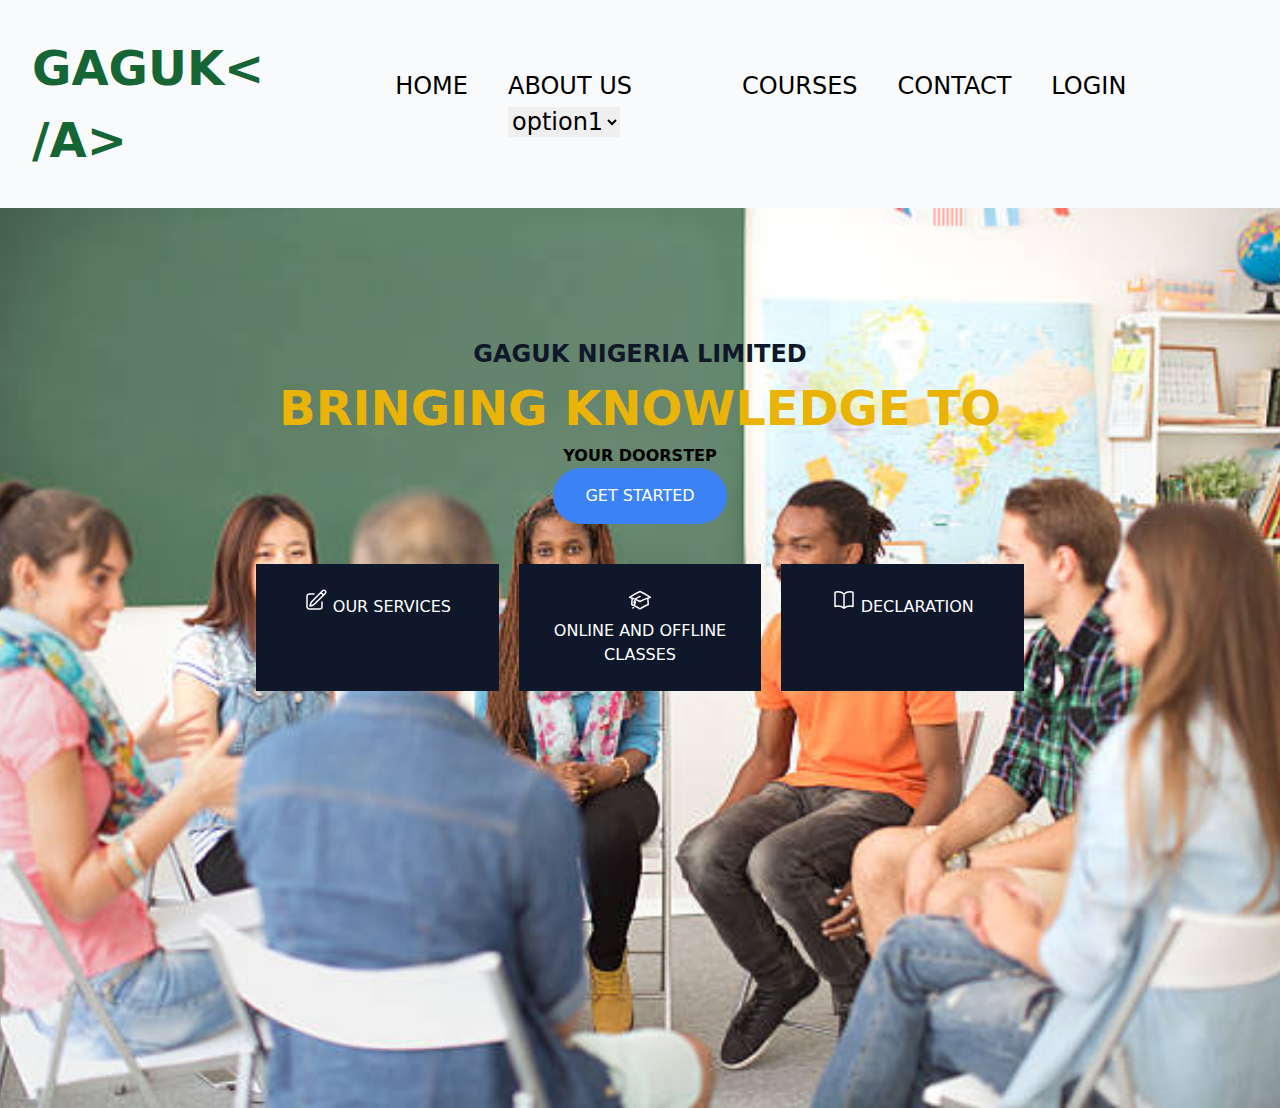
==== src/GAGUK.html @ bdea1887 "my first release of my javascript proj" ====
<!doctype html>
<html lang="en">
  <head>
    <meta charset="UTF-8" />
    <meta name="viewport" content="width=device-width, initial-scale=1.0" />
    <title>GAGUK</title>
    <link rel="stylesheet" href="output.css" />
  </head>
  <body>
    <header class="p-[2em] bg-slate-50">
      <div class="">
        <div class="uppercase flex w-[90%] justify-between items-center">
          <div class="">
            <h1 class="text-[3rem] font-bold text-green-800">
              <a href="">gaguk< /a>
            </h1>
          </div>
          <div>
            <nav class="text-[1.5rem]">
              <ul class="flex space-x-10">
                <li><a href="">Home</a></li>
                <li class="">
                  <a href="">
                    About US
                    <select
                      name="About US"
                      id="About US"
                      class="cursor-pointer"
                    >
                      <option value="option1">option1</option>
                      <option value="option2">option2</option>
                      <option value="option3">option3</option>
                      <option value="option4">option4</option>
                      <option value="option5">option5</option>
                    </select></a
                  >
                </li>
                <li><a href="">Courses</a></li>
                <li><a href="">Contact</a></li>
                <li><a href="">Login</a></li>
              </ul>
            </nav>
          </div>
        </div>
      </div>
    </header>
    <main>
      <div
        class="h-screen bg-cover bg-center uppercase before:bg-blue-900 after:bg-blue-900 text-center"
        style="background-image: url(../imgs/photo.jpg)"
      >
        <div class="w-[80%] m-[0_auto] space-y-10 p-[8em]">
          <div class="">
            <h2 class="text-[1.5rem] font-semibold text-slate-900">
              gaguk nigeria limited
            </h2>
            <div class="">
              <p class="text-[3rem] font-bold text-yellow-500">
                bringing knowledge to
              </p>
              <p class="text-[3r   em] font-bold">your doorstep</p>
            </div>
            <a
              href="#"
              class="inline-block p-[1em_2em] bg-blue-500 text-white rounded-full"
              >get started</a
            >
          </div>
          <div class="flex *:flex-1 gap-5">
            <div class="p-[1.5em] bg-slate-900 text-white *:inline-block">
              <div class="">
                <svg
                  xmlns="http://www.w3.org/2000/svg"
                  fill="none"
                  viewBox="0 0 24 24"
                  stroke-width="1.5"
                  stroke="currentColor"
                  class="size-6"
                >
                  <path
                    stroke-linecap="round"
                    stroke-linejoin="round"
                    d="m16.862 4.487 1.687-1.688a1.875 1.875 0 1 1 2.652 2.652L10.582 16.07a4.5 4.5 0 0 1-1.897 1.13L6 18l.8-2.685a4.5 4.5 0 0 1 1.13-1.897l8.932-8.931Zm0 0L19.5 7.125M18 14v4.75A2.25 2.25 0 0 1 15.75 21H5.25A2.25 2.25 0 0 1 3 18.75V8.25A2.25 2.25 0 0 1 5.25 6H10"
                  />
                </svg>
              </div>
              <p>Our services</p>
            </div>
            <div class="p-[1.5em] bg-slate-900 text-white *:inline-block">
              <div>
                <svg
                  xmlns="http://www.w3.org/2000/svg"
                  fill="none"
                  viewBox="0 0 24 24"
                  stroke-width="1.5"
                  stroke="currentColor"
                  class="size-6"
                >
                  <path
                    stroke-linecap="round"
                    stroke-linejoin="round"
                    d="M4.26 10.147a60.438 60.438 0 0 0-.491 6.347A48.62 48.62 0 0 1 12 20.904a48.62 48.62 0 0 1 8.232-4.41 60.46 60.46 0 0 0-.491-6.347m-15.482 0a50.636 50.636 0 0 0-2.658-.813A59.906 59.906 0 0 1 12 3.493a59.903 59.903 0 0 1 10.399 5.84c-.896.248-1.783.52-2.658.814m-15.482 0A50.717 50.717 0 0 1 12 13.489a50.702 50.702 0 0 1 7.74-3.342M6.75 15a.75.75 0 1 0 0-1.5.75.75 0 0 0 0 1.5Zm0 0v-3.675A55.378 55.378 0 0 1 12 8.443m-7.007 11.55A5.981 5.981 0 0 0 6.75 15.75v-1.5"
                  />
                </svg>
              </div>
              <p>online and offline classes</p>
            </div>
            <div class="p-[1.5em] bg-slate-900 text-white *:inline-block">
              <div>
                <svg
                  xmlns="http://www.w3.org/2000/svg"
                  fill="none"
                  viewBox="0 0 24 24"
                  stroke-width="1.5"
                  stroke="currentColor"
                  class="size-6"
                >
                  <path
                    stroke-linecap="round"
                    stroke-linejoin="round"
                    d="M12 6.042A8.967 8.967 0 0 0 6 3.75c-1.052 0-2.062.18-3 .512v14.25A8.987 8.987 0 0 1 6 18c2.305 0 4.408.867 6 2.292m0-14.25a8.966 8.966 0 0 1 6-2.292c1.052 0 2.062.18 3 .512v14.25A8.987 8.987 0 0 0 18 18a8.967 8.967 0 0 0-6 2.292m0-14.25v14.25"
                  />
                </svg>
              </div>
              <p>declaration</p>
            </div>
          </div>
        </div>
      </div>
    </main>
  </body>
</html>
---- src/output.css ----
/*
! tailwindcss v3.4.4 | MIT License | https://tailwindcss.com
*/

/*
1. Prevent padding and border from affecting element width. (https://github.com/mozdevs/cssremedy/issues/4)
2. Allow adding a border to an element by just adding a border-width. (https://github.com/tailwindcss/tailwindcss/pull/116)
*/

*,
::before,
::after {
  box-sizing: border-box;
  /* 1 */
  border-width: 0;
  /* 2 */
  border-style: solid;
  /* 2 */
  border-color: #e5e7eb;
  /* 2 */
}

::before,
::after {
  --tw-content: '';
}

/*
1. Use a consistent sensible line-height in all browsers.
2. Prevent adjustments of font size after orientation changes in iOS.
3. Use a more readable tab size.
4. Use the user's configured `sans` font-family by default.
5. Use the user's configured `sans` font-feature-settings by default.
6. Use the user's configured `sans` font-variation-settings by default.
7. Disable tap highlights on iOS
*/

html,
:host {
  line-height: 1.5;
  /* 1 */
  -webkit-text-size-adjust: 100%;
  /* 2 */
  -moz-tab-size: 4;
  /* 3 */
  -o-tab-size: 4;
     tab-size: 4;
  /* 3 */
  font-family: ui-sans-serif, system-ui, sans-serif, "Apple Color Emoji", "Segoe UI Emoji", "Segoe UI Symbol", "Noto Color Emoji";
  /* 4 */
  font-feature-settings: normal;
  /* 5 */
  font-variation-settings: normal;
  /* 6 */
  -webkit-tap-highlight-color: transparent;
  /* 7 */
}

/*
1. Remove the margin in all browsers.
2. Inherit line-height from `html` so users can set them as a class directly on the `html` element.
*/

body {
  margin: 0;
  /* 1 */
  line-height: inherit;
  /* 2 */
}

/*
1. Add the correct height in Firefox.
2. Correct the inheritance of border color in Firefox. (https://bugzilla.mozilla.org/show_bug.cgi?id=190655)
3. Ensure horizontal rules are visible by default.
*/

hr {
  height: 0;
  /* 1 */
  color: inherit;
  /* 2 */
  border-top-width: 1px;
  /* 3 */
}

/*
Add the correct text decoration in Chrome, Edge, and Safari.
*/

abbr:where([title]) {
  -webkit-text-decoration: underline dotted;
          text-decoration: underline dotted;
}

/*
Remove the default font size and weight for headings.
*/

h1,
h2,
h3,
h4,
h5,
h6 {
  font-size: inherit;
  font-weight: inherit;
}

/*
Reset links to optimize for opt-in styling instead of opt-out.
*/

a {
  color: inherit;
  text-decoration: inherit;
}

/*
Add the correct font weight in Edge and Safari.
*/

b,
strong {
  font-weight: bolder;
}

/*
1. Use the user's configured `mono` font-family by default.
2. Use the user's configured `mono` font-feature-settings by default.
3. Use the user's configured `mono` font-variation-settings by default.
4. Correct the odd `em` font sizing in all browsers.
*/

code,
kbd,
samp,
pre {
  font-family: ui-monospace, SFMono-Regular, Menlo, Monaco, Consolas, "Liberation Mono", "Courier New", monospace;
  /* 1 */
  font-feature-settings: normal;
  /* 2 */
  font-variation-settings: normal;
  /* 3 */
  font-size: 1em;
  /* 4 */
}

/*
Add the correct font size in all browsers.
*/

small {
  font-size: 80%;
}

/*
Prevent `sub` and `sup` elements from affecting the line height in all browsers.
*/

sub,
sup {
  font-size: 75%;
  line-height: 0;
  position: relative;
  vertical-align: baseline;
}

sub {
  bottom: -0.25em;
}

sup {
  top: -0.5em;
}

/*
1. Remove text indentation from table contents in Chrome and Safari. (https://bugs.chromium.org/p/chromium/issues/detail?id=999088, https://bugs.webkit.org/show_bug.cgi?id=201297)
2. Correct table border color inheritance in all Chrome and Safari. (https://bugs.chromium.org/p/chromium/issues/detail?id=935729, https://bugs.webkit.org/show_bug.cgi?id=195016)
3. Remove gaps between table borders by default.
*/

table {
  text-indent: 0;
  /* 1 */
  border-color: inherit;
  /* 2 */
  border-collapse: collapse;
  /* 3 */
}

/*
1. Change the font styles in all browsers.
2. Remove the margin in Firefox and Safari.
3. Remove default padding in all browsers.
*/

button,
input,
optgroup,
select,
textarea {
  font-family: inherit;
  /* 1 */
  font-feature-settings: inherit;
  /* 1 */
  font-variation-settings: inherit;
  /* 1 */
  font-size: 100%;
  /* 1 */
  font-weight: inherit;
  /* 1 */
  line-height: inherit;
  /* 1 */
  letter-spacing: inherit;
  /* 1 */
  color: inherit;
  /* 1 */
  margin: 0;
  /* 2 */
  padding: 0;
  /* 3 */
}

/*
Remove the inheritance of text transform in Edge and Firefox.
*/

button,
select {
  text-transform: none;
}

/*
1. Correct the inability to style clickable types in iOS and Safari.
2. Remove default button styles.
*/

button,
input:where([type='button']),
input:where([type='reset']),
input:where([type='submit']) {
  -webkit-appearance: button;
  /* 1 */
  background-color: transparent;
  /* 2 */
  background-image: none;
  /* 2 */
}

/*
Use the modern Firefox focus style for all focusable elements.
*/

:-moz-focusring {
  outline: auto;
}

/*
Remove the additional `:invalid` styles in Firefox. (https://github.com/mozilla/gecko-dev/blob/2f9eacd9d3d995c937b4251a5557d95d494c9be1/layout/style/res/forms.css#L728-L737)
*/

:-moz-ui-invalid {
  box-shadow: none;
}

/*
Add the correct vertical alignment in Chrome and Firefox.
*/

progress {
  vertical-align: baseline;
}

/*
Correct the cursor style of increment and decrement buttons in Safari.
*/

::-webkit-inner-spin-button,
::-webkit-outer-spin-button {
  height: auto;
}

/*
1. Correct the odd appearance in Chrome and Safari.
2. Correct the outline style in Safari.
*/

[type='search'] {
  -webkit-appearance: textfield;
  /* 1 */
  outline-offset: -2px;
  /* 2 */
}

/*
Remove the inner padding in Chrome and Safari on macOS.
*/

::-webkit-search-decoration {
  -webkit-appearance: none;
}

/*
1. Correct the inability to style clickable types in iOS and Safari.
2. Change font properties to `inherit` in Safari.
*/

::-webkit-file-upload-button {
  -webkit-appearance: button;
  /* 1 */
  font: inherit;
  /* 2 */
}

/*
Add the correct display in Chrome and Safari.
*/

summary {
  display: list-item;
}

/*
Removes the default spacing and border for appropriate elements.
*/

blockquote,
dl,
dd,
h1,
h2,
h3,
h4,
h5,
h6,
hr,
figure,
p,
pre {
  margin: 0;
}

fieldset {
  margin: 0;
  padding: 0;
}

legend {
  padding: 0;
}

ol,
ul,
menu {
  list-style: none;
  margin: 0;
  padding: 0;
}

/*
Reset default styling for dialogs.
*/

dialog {
  padding: 0;
}

/*
Prevent resizing textareas horizontally by default.
*/

textarea {
  resize: vertical;
}

/*
1. Reset the default placeholder opacity in Firefox. (https://github.com/tailwindlabs/tailwindcss/issues/3300)
2. Set the default placeholder color to the user's configured gray 400 color.
*/

input::-moz-placeholder, textarea::-moz-placeholder {
  opacity: 1;
  /* 1 */
  color: #9ca3af;
  /* 2 */
}

input::placeholder,
textarea::placeholder {
  opacity: 1;
  /* 1 */
  color: #9ca3af;
  /* 2 */
}

/*
Set the default cursor for buttons.
*/

button,
[role="button"] {
  cursor: pointer;
}

/*
Make sure disabled buttons don't get the pointer cursor.
*/

:disabled {
  cursor: default;
}

/*
1. Make replaced elements `display: block` by default. (https://github.com/mozdevs/cssremedy/issues/14)
2. Add `vertical-align: middle` to align replaced elements more sensibly by default. (https://github.com/jensimmons/cssremedy/issues/14#issuecomment-634934210)
   This can trigger a poorly considered lint error in some tools but is included by design.
*/

img,
svg,
video,
canvas,
audio,
iframe,
embed,
object {
  display: block;
  /* 1 */
  vertical-align: middle;
  /* 2 */
}

/*
Constrain images and videos to the parent width and preserve their intrinsic aspect ratio. (https://github.com/mozdevs/cssremedy/issues/14)
*/

img,
video {
  max-width: 100%;
  height: auto;
}

/* Make elements with the HTML hidden attribute stay hidden by default */

[hidden] {
  display: none;
}

*, ::before, ::after {
  --tw-border-spacing-x: 0;
  --tw-border-spacing-y: 0;
  --tw-translate-x: 0;
  --tw-translate-y: 0;
  --tw-rotate: 0;
  --tw-skew-x: 0;
  --tw-skew-y: 0;
  --tw-scale-x: 1;
  --tw-scale-y: 1;
  --tw-pan-x:  ;
  --tw-pan-y:  ;
  --tw-pinch-zoom:  ;
  --tw-scroll-snap-strictness: proximity;
  --tw-gradient-from-position:  ;
  --tw-gradient-via-position:  ;
  --tw-gradient-to-position:  ;
  --tw-ordinal:  ;
  --tw-slashed-zero:  ;
  --tw-numeric-figure:  ;
  --tw-numeric-spacing:  ;
  --tw-numeric-fraction:  ;
  --tw-ring-inset:  ;
  --tw-ring-offset-width: 0px;
  --tw-ring-offset-color: #fff;
  --tw-ring-color: rgb(59 130 246 / 0.5);
  --tw-ring-offset-shadow: 0 0 #0000;
  --tw-ring-shadow: 0 0 #0000;
  --tw-shadow: 0 0 #0000;
  --tw-shadow-colored: 0 0 #0000;
  --tw-blur:  ;
  --tw-brightness:  ;
  --tw-contrast:  ;
  --tw-grayscale:  ;
  --tw-hue-rotate:  ;
  --tw-invert:  ;
  --tw-saturate:  ;
  --tw-sepia:  ;
  --tw-drop-shadow:  ;
  --tw-backdrop-blur:  ;
  --tw-backdrop-brightness:  ;
  --tw-backdrop-contrast:  ;
  --tw-backdrop-grayscale:  ;
  --tw-backdrop-hue-rotate:  ;
  --tw-backdrop-invert:  ;
  --tw-backdrop-opacity:  ;
  --tw-backdrop-saturate:  ;
  --tw-backdrop-sepia:  ;
  --tw-contain-size:  ;
  --tw-contain-layout:  ;
  --tw-contain-paint:  ;
  --tw-contain-style:  ;
}

::backdrop {
  --tw-border-spacing-x: 0;
  --tw-border-spacing-y: 0;
  --tw-translate-x: 0;
  --tw-translate-y: 0;
  --tw-rotate: 0;
  --tw-skew-x: 0;
  --tw-skew-y: 0;
  --tw-scale-x: 1;
  --tw-scale-y: 1;
  --tw-pan-x:  ;
  --tw-pan-y:  ;
  --tw-pinch-zoom:  ;
  --tw-scroll-snap-strictness: proximity;
  --tw-gradient-from-position:  ;
  --tw-gradient-via-position:  ;
  --tw-gradient-to-position:  ;
  --tw-ordinal:  ;
  --tw-slashed-zero:  ;
  --tw-numeric-figure:  ;
  --tw-numeric-spacing:  ;
  --tw-numeric-fraction:  ;
  --tw-ring-inset:  ;
  --tw-ring-offset-width: 0px;
  --tw-ring-offset-color: #fff;
  --tw-ring-color: rgb(59 130 246 / 0.5);
  --tw-ring-offset-shadow: 0 0 #0000;
  --tw-ring-shadow: 0 0 #0000;
  --tw-shadow: 0 0 #0000;
  --tw-shadow-colored: 0 0 #0000;
  --tw-blur:  ;
  --tw-brightness:  ;
  --tw-contrast:  ;
  --tw-grayscale:  ;
  --tw-hue-rotate:  ;
  --tw-invert:  ;
  --tw-saturate:  ;
  --tw-sepia:  ;
  --tw-drop-shadow:  ;
  --tw-backdrop-blur:  ;
  --tw-backdrop-brightness:  ;
  --tw-backdrop-contrast:  ;
  --tw-backdrop-grayscale:  ;
  --tw-backdrop-hue-rotate:  ;
  --tw-backdrop-invert:  ;
  --tw-backdrop-opacity:  ;
  --tw-backdrop-saturate:  ;
  --tw-backdrop-sepia:  ;
  --tw-contain-size:  ;
  --tw-contain-layout:  ;
  --tw-contain-paint:  ;
  --tw-contain-style:  ;
}

.container {
  width: 100%;
}

@media (min-width: 640px) {
  .container {
    max-width: 640px;
  }
}

@media (min-width: 768px) {
  .container {
    max-width: 768px;
  }
}

@media (min-width: 1024px) {
  .container {
    max-width: 1024px;
  }
}

@media (min-width: 1280px) {
  .container {
    max-width: 1280px;
  }
}

@media (min-width: 1536px) {
  .container {
    max-width: 1536px;
  }
}

.m-\[0_auto\] {
  margin: 0 auto;
}

.block {
  display: block;
}

.inline-block {
  display: inline-block;
}

.flex {
  display: flex;
}

.size-6 {
  width: 1.5rem;
  height: 1.5rem;
}

.h-screen {
  height: 100vh;
}

.w-\[80\%\] {
  width: 80%;
}

.w-\[90\%\] {
  width: 90%;
}

.transform {
  transform: translate(var(--tw-translate-x), var(--tw-translate-y)) rotate(var(--tw-rotate)) skewX(var(--tw-skew-x)) skewY(var(--tw-skew-y)) scaleX(var(--tw-scale-x)) scaleY(var(--tw-scale-y));
}

.cursor-pointer {
  cursor: pointer;
}

.items-center {
  align-items: center;
}

.justify-between {
  justify-content: space-between;
}

.gap-5 {
  gap: 1.25rem;
}

.space-x-10 > :not([hidden]) ~ :not([hidden]) {
  --tw-space-x-reverse: 0;
  margin-right: calc(2.5rem * var(--tw-space-x-reverse));
  margin-left: calc(2.5rem * calc(1 - var(--tw-space-x-reverse)));
}

.space-y-10 > :not([hidden]) ~ :not([hidden]) {
  --tw-space-y-reverse: 0;
  margin-top: calc(2.5rem * calc(1 - var(--tw-space-y-reverse)));
  margin-bottom: calc(2.5rem * var(--tw-space-y-reverse));
}

.rounded-full {
  border-radius: 9999px;
}

.bg-blue-500 {
  --tw-bg-opacity: 1;
  background-color: rgb(59 130 246 / var(--tw-bg-opacity));
}

.bg-slate-50 {
  --tw-bg-opacity: 1;
  background-color: rgb(248 250 252 / var(--tw-bg-opacity));
}

.bg-slate-900 {
  --tw-bg-opacity: 1;
  background-color: rgb(15 23 42 / var(--tw-bg-opacity));
}

.bg-cover {
  background-size: cover;
}

.bg-center {
  background-position: center;
}

.p-\[1\.5em\] {
  padding: 1.5em;
}

.p-\[1em_2em\] {
  padding: 1em 2em;
}

.p-\[2em\] {
  padding: 2em;
}

.p-\[8em\] {
  padding: 8em;
}

.text-center {
  text-align: center;
}

.text-\[1\.5rem\] {
  font-size: 1.5rem;
}

.text-\[3rem\] {
  font-size: 3rem;
}

.font-bold {
  font-weight: 700;
}

.font-semibold {
  font-weight: 600;
}

.uppercase {
  text-transform: uppercase;
}

.text-green-800 {
  --tw-text-opacity: 1;
  color: rgb(22 101 52 / var(--tw-text-opacity));
}

.text-slate-900 {
  --tw-text-opacity: 1;
  color: rgb(15 23 42 / var(--tw-text-opacity));
}

.text-white {
  --tw-text-opacity: 1;
  color: rgb(255 255 255 / var(--tw-text-opacity));
}

.text-yellow-500 {
  --tw-text-opacity: 1;
  color: rgb(234 179 8 / var(--tw-text-opacity));
}

.blur {
  --tw-blur: blur(8px);
  filter: var(--tw-blur) var(--tw-brightness) var(--tw-contrast) var(--tw-grayscale) var(--tw-hue-rotate) var(--tw-invert) var(--tw-saturate) var(--tw-sepia) var(--tw-drop-shadow);
}

.filter {
  filter: var(--tw-blur) var(--tw-brightness) var(--tw-contrast) var(--tw-grayscale) var(--tw-hue-rotate) var(--tw-invert) var(--tw-saturate) var(--tw-sepia) var(--tw-drop-shadow);
}

.\*\:inline-block > * {
  display: inline-block;
}

.\*\:flex-1 > * {
  flex: 1 1 0%;
}

.before\:bg-blue-900::before {
  content: var(--tw-content);
  --tw-bg-opacity: 1;
  background-color: rgb(30 58 138 / var(--tw-bg-opacity));
}

.after\:bg-blue-900::after {
  content: var(--tw-content);
  --tw-bg-opacity: 1;
  background-color: rgb(30 58 138 / var(--tw-bg-opacity));
}
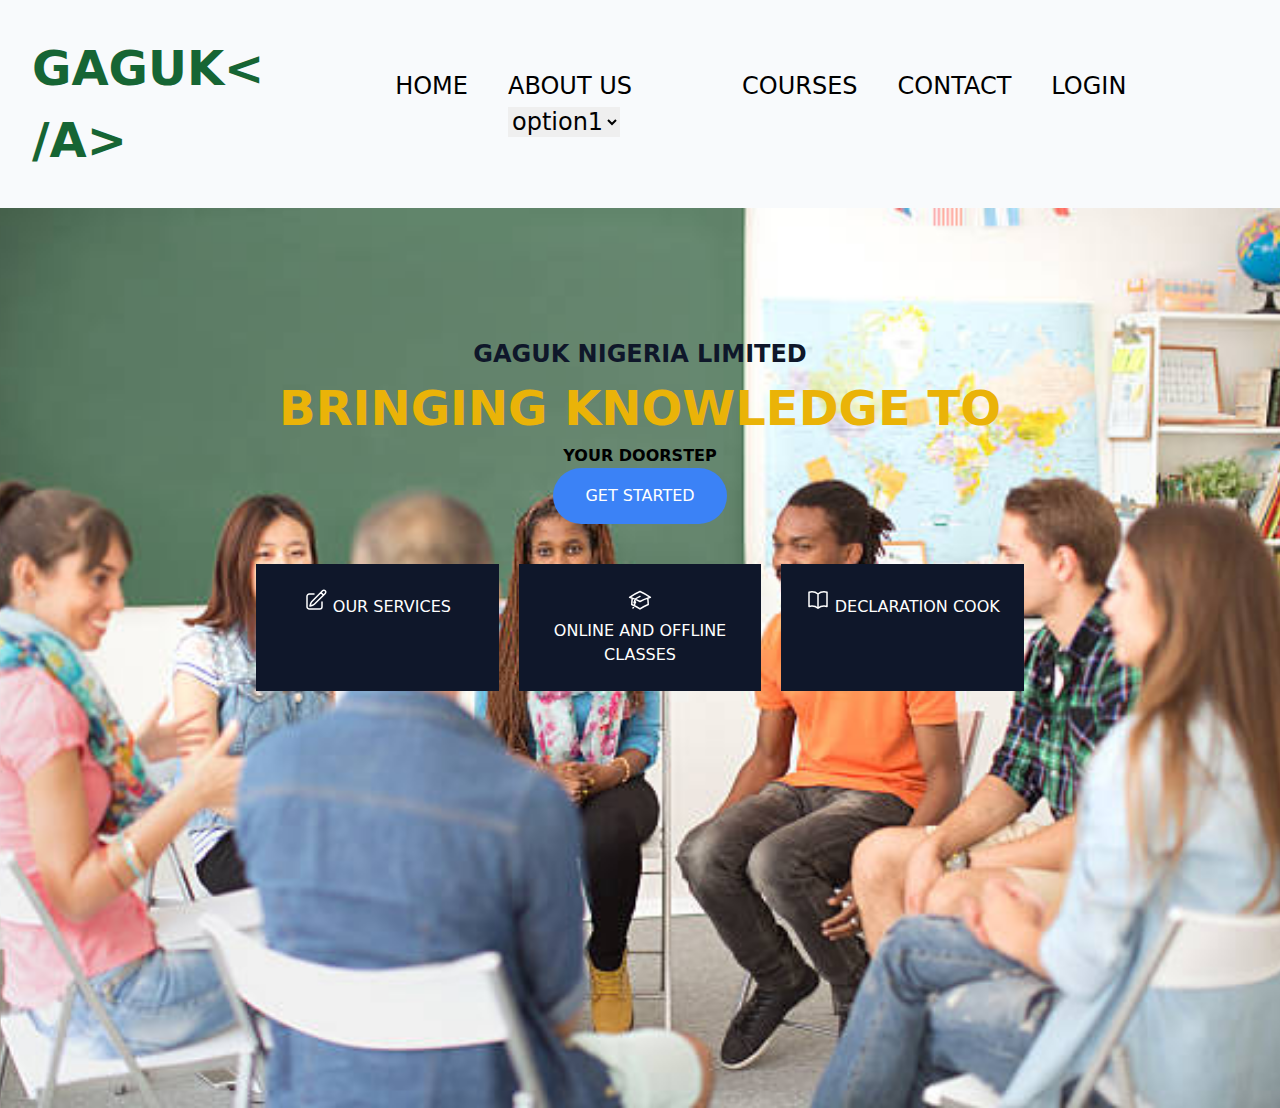
==== commit daa2826d: "made a few adjustments to GAGUK" ====
--- a/src/GAGUK.html
+++ b/src/GAGUK.html
@@ -122,7 +122,7 @@
                   />
                 </svg>
               </div>
-              <p>declaration</p>
+              <p>declaration</p> <p>cook</p>
             </div>
           </div>
         </div>
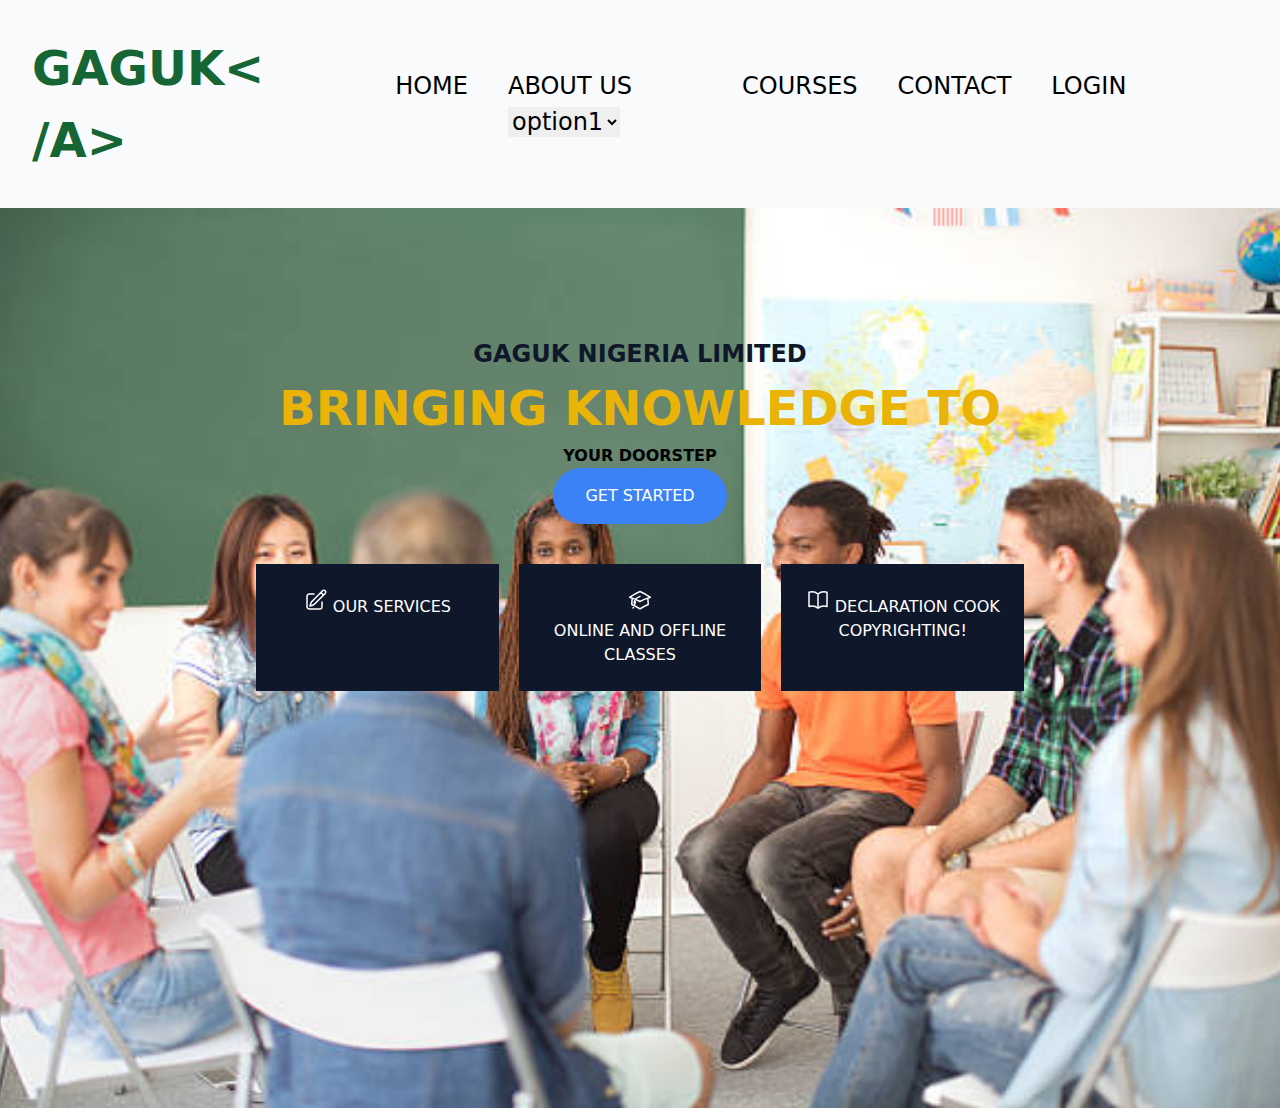
==== commit f0208d58: "Added a few change in the new branch" ====
--- a/src/GAGUK.html
+++ b/src/GAGUK.html
@@ -122,7 +122,7 @@
                   />
                 </svg>
               </div>
-              <p>declaration</p> <p>cook</p>
+              <p>declaration</p> <p>cook</p><div><h1>copyrighting!</h1></div>
             </div>
           </div>
         </div>
